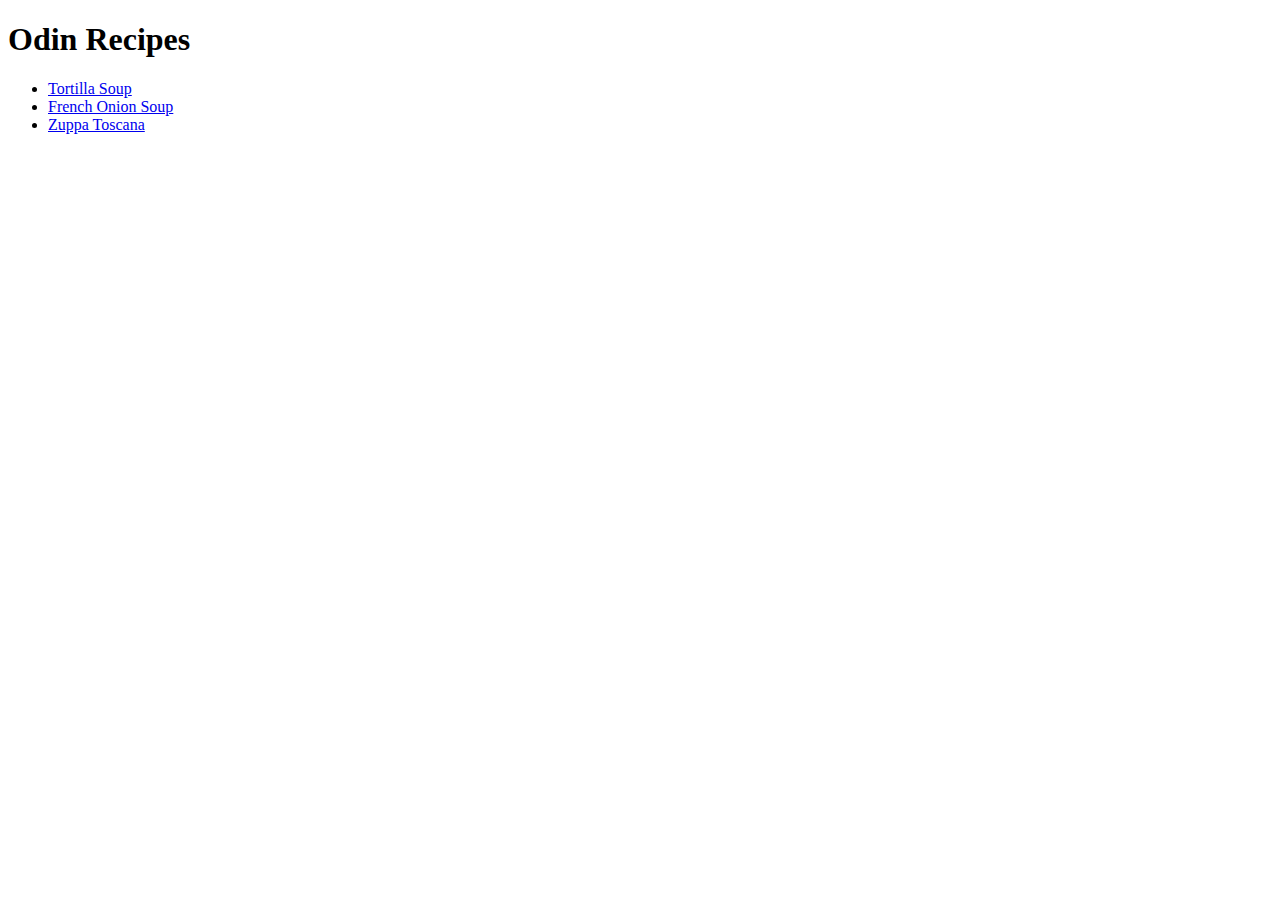
==== index.html @ d498f4a7 "Basic Structure of The Site in HTML." ====
<!DOCTYPE html>
<html lang="en">
<head>
    <meta charset="UTF-8">
    <meta name="viewport" content="width=device-width, initial-scale=1.0">
    <title>Document</title>
</head>
<body>
    <h1>Odin Recipes</h1>
    <ul>
        <li>
            <a href="recipes/tortilla-soup.html">Tortilla Soup</a>
        </li>
        <li>
            <a href="recipes/french-onion-soup.html">French Onion Soup</a>
        </li>
        <li>
            <a href="recipes/zuppa-toscana.html">Zuppa Toscana</a>
        </li>
    </ul>
    
</body>
</html>
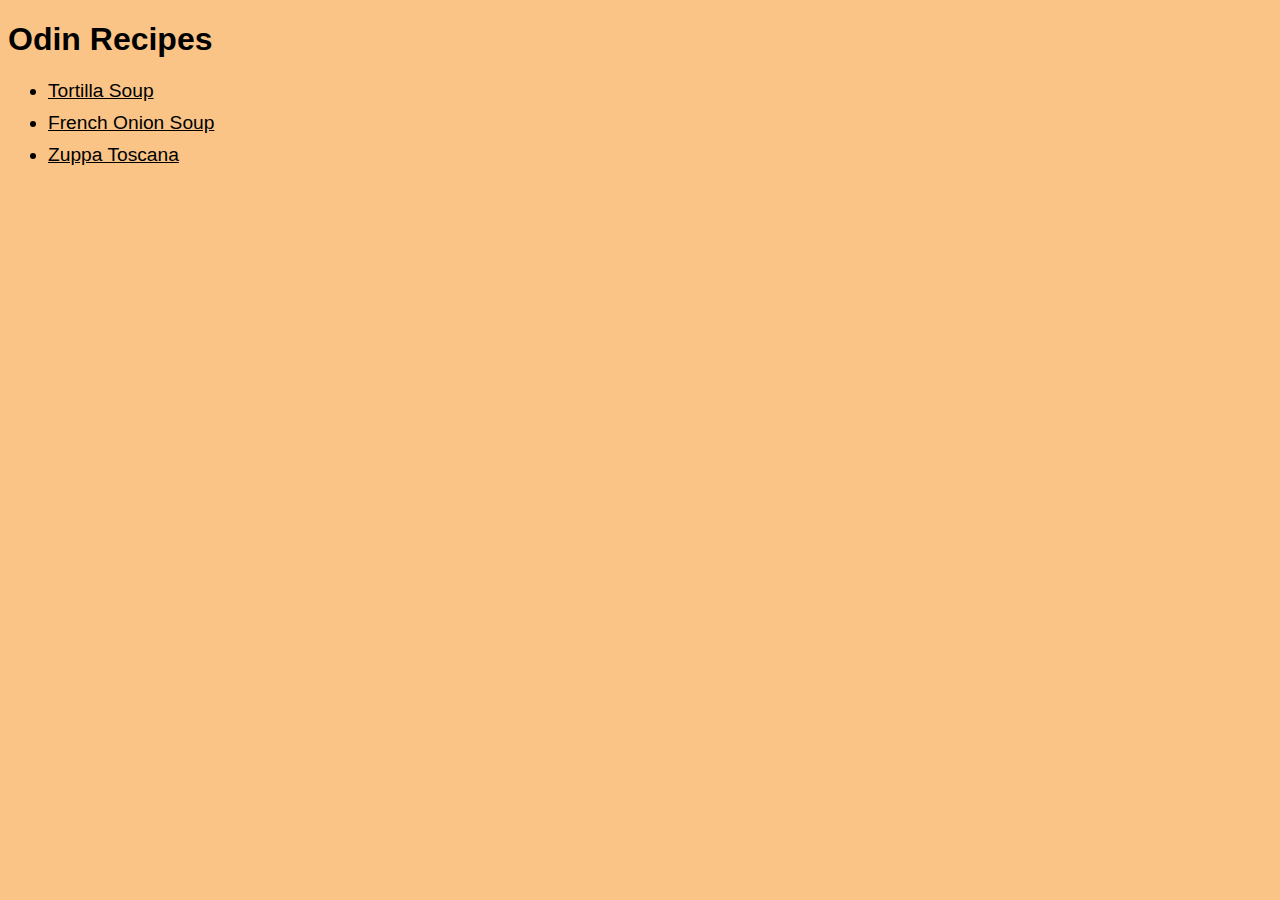
==== commit 18f90597: "Edit the style of the soup recipe." ====
--- a/index.html
+++ b/index.html
@@ -3,6 +3,7 @@
 <head>
     <meta charset="UTF-8">
     <meta name="viewport" content="width=device-width, initial-scale=1.0">
+    <link rel="stylesheet" href="css/style.css">
     <title>Document</title>
 </head>
 <body>
--- a/css/style.css
+++ b/css/style.css
@@ -0,0 +1,45 @@
+
+*{
+    color: rgb(0, 0, 0);
+    font-family: Arial, Helvetica, sans-serif;
+}
+
+body{
+    background-color: rgb(250, 196, 134);
+}
+
+.wrapper{
+    margin: auto 10%;
+    background-color: rgb(255, 249, 248);
+    padding: 80px;
+    border-radius: 10px;
+}
+
+.center {
+    text-align: center;
+}
+
+.img {
+    width: 100%;
+    max-width: 700px;
+    height: auto;
+}
+
+li{
+    margin: 10px auto;
+}
+
+li, p{
+    font-size: larger;
+}
+
+.button{
+    padding: 8px 32px;
+    margin: 0px auto;
+    background-color: rgb(250, 196, 134);
+    border-radius: 6px;
+    text-decoration: none;
+    display: block;
+    width: 50px;
+    text-align: center;
+}